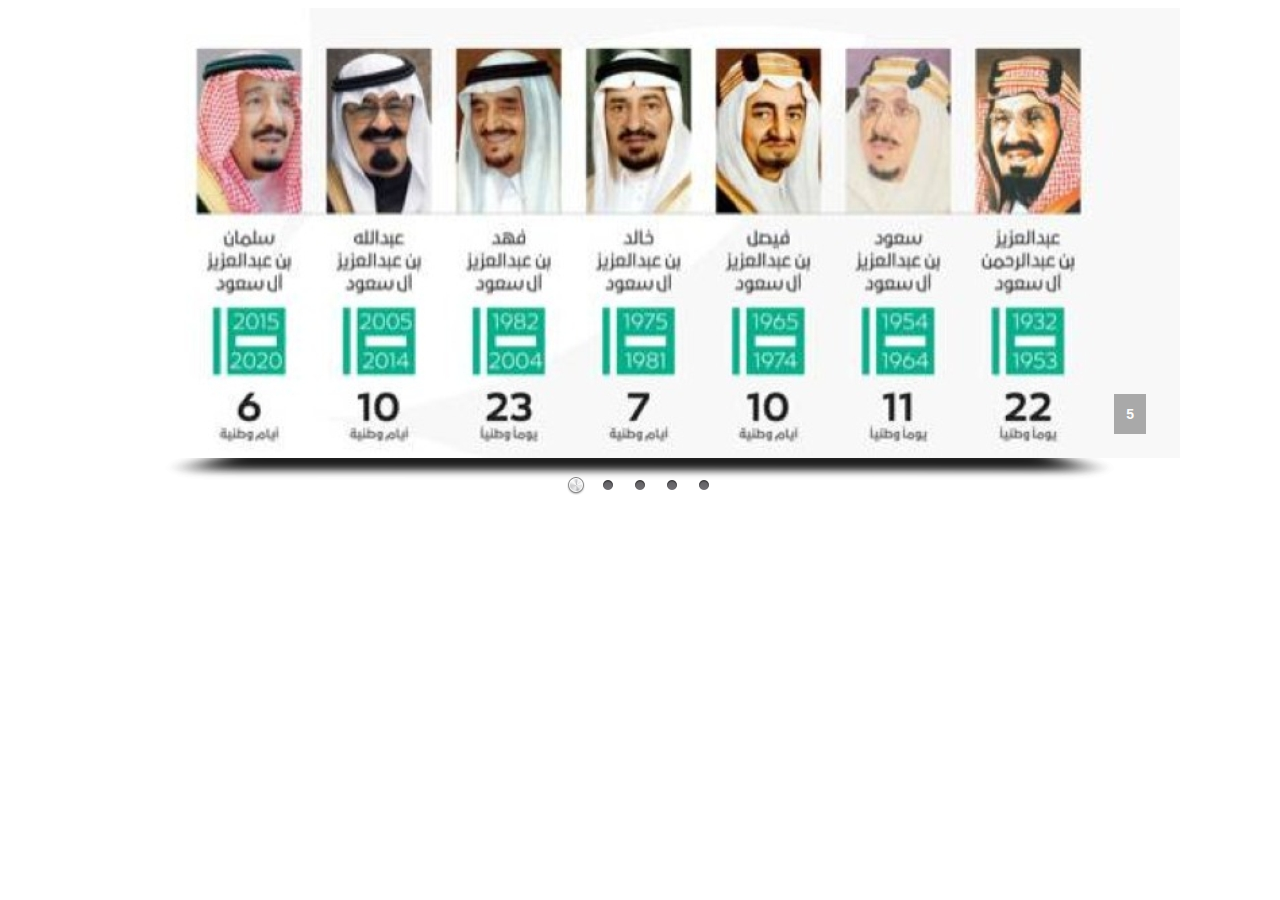
==== upload/application_forms/slider.html @ 44e2eabb "io" ====
<!DOCTYPE html>
<html>
<head>
    <meta http-equiv="content-type" content="text/html;charset=utf-8"/>
    <title>Amazing Slider</title>
    
    <!-- Insert to your webpage before the </head> -->
    <script src="js/jquery.js"></script>
    <script src="js/amazingslider.js"></script>
    <link rel="stylesheet" type="text/css" href="js/amazingslider-1.css">
    <script src="js/initslider-1.js"></script>
    <!-- End of head section HTML codes -->
    
</head>
<body>
    
    <!-- Insert to your webpage where you want to display the slider -->
    <div class="amazingslider-wrapper" id="amazingslider-wrapper-1" style="display:block;position:relative;max-width:1080px;margin:0px auto 56px;">
        <div class="amazingslider" id="amazingslider-1" style="display:block;position:relative;margin:0 auto;">
            <ul class="amazingslider-slides" style="display:none;">
                <li><img src="img/5.jpg" alt="5"  title="5" />
                </li>
                <li><img src="img/4.jpg" alt="4"  title="4" />
                </li>
                <li><img src="img/3.jpeg" alt="3"  title="3" />
                </li>
                <li><img src="img/2.jpg" alt="2"  title="2" />
                </li>
                <li><img src="img/1.jpg" alt="1"  title="1" />
                </li>
            </ul>
            <ul class="amazingslider-thumbnails" style="display:none;">
                <li><img src="img/5-tn.jpg" alt="5" title="5" /></li>
                <li><img src="img/4-tn.jpg" alt="4" title="4" /></li>
                <li><img src="img/3-tn.jpeg" alt="3" title="3" /></li>
                <li><img src="img/2-tn.jpg" alt="2" title="2" /></li>
                <li><img src="img/1-tn.jpg" alt="1" title="1" /></li>
            </ul>
        </div>
    </div>
    <!-- End of body section HTML codes -->
    
</body>
</html>
---- upload/application_forms/js/amazingslider-1.css ----
/* blue button large */
.as-btn-blue-large {
  	display: inline-block;
  	border: none;
  	-webkit-box-sizing: border-box;
  	-moz-box-sizing: border-box;
  	box-sizing: border-box;
  	margin: 0;
  	background: #009cde;
  	font-family: "Lucida Sans Unicode","Lucida Grande",sans-serif,Arial;
  	color: #fff;
  	cursor: pointer;
  	text-align: center;
  	text-decoration: none;
  	text-shadow: none;
  	text-transform: none;
  	white-space: nowrap;
  	-webkit-font-smoothing: antialiased;
	padding: 10px 16px;
	font-size: 24px;
	font-weight: 300;
  	-webkit-border-radius: 4px;
  	-moz-border-radius: 4px;
  	border-radius: 4px;
}

.as-btn-blue-large:hover {
  	color: #fff;
  	background: #0285d2;
}

.as-btn-blue-large:focus {
  	outline: 0;
}

/* blue button medium */
.as-btn-blue-medium {
  	display: inline-block;
  	border: none;
  	-webkit-box-sizing: border-box;
  	-moz-box-sizing: border-box;
  	box-sizing: border-box;
  	margin: 0;
  	background: #009cde;
  	font-family: "Lucida Sans Unicode","Lucida Grande",sans-serif,Arial;
  	color: #fff;
  	cursor: pointer;
  	text-align: center;
  	text-decoration: none;
  	text-shadow: none;
  	text-transform: none;
  	white-space: nowrap;
  	-webkit-font-smoothing: antialiased;
	padding: 6px 12px;
	font-size: 14px;
	font-weight: normal;
  	-webkit-border-radius: 2px;
  	-moz-border-radius: 2px;
  	border-radius: 2px;
}

.as-btn-blue-medium:hover {
  	color: #fff;
  	background: #0285d2;
}

.as-btn-blue-medium:focus {
  	outline: 0;
}

/* blue button small */
.as-btn-blue-small {
  	display: inline-block;
  	border: none;
  	-webkit-box-sizing: border-box;
  	-moz-box-sizing: border-box;
  	box-sizing: border-box;
  	margin: 0;
  	background: #009cde;
  	font-family: "Lucida Sans Unicode","Lucida Grande",sans-serif,Arial;
  	color: #fff;
  	cursor: pointer;
  	text-align: center;
  	text-decoration: none;
  	text-shadow: none;
  	text-transform: none;
  	white-space: nowrap;
  	-webkit-font-smoothing: antialiased;
	padding: 5px 10px;
	font-size: 12px;
	font-weight: normal;
  	-webkit-border-radius: 0px;
  	-moz-border-radius: 0px;
  	border-radius: 0px;
}

.as-btn-blue-small:hover {
  	color: #fff;
  	background: #0285d2;
}

.as-btn-blue-small:focus {
  	outline: 0;
}

/* blue border large */
.as-btn-blueborder-large {
  	display: inline-block;
  	border: 2px solid #009cde;
  	-webkit-box-sizing: border-box;
  	-moz-box-sizing: border-box;
  	box-sizing: border-box;
  	margin: 0;
  	background: transparent;
  	font-family: "Lucida Sans Unicode","Lucida Grande",sans-serif,Arial;
  	color: #009cde;
  	cursor: pointer;
  	text-align: center;
  	text-decoration: none;
  	text-shadow: none;
  	text-transform: none;
  	vertical-align: baseline;
  	white-space: nowrap;
  	-webkit-font-smoothing: antialiased;
	padding: 10px 16px;
	font-size: 24px;
	font-weight: 300;
  	-webkit-border-radius: 4px;
  	-moz-border-radius: 4px;
  	border-radius: 4px;
}

.as-btn-blueborder-large:hover {
  	color: #fff;
  	background: #009cde;
}

.as-btn-blueborder-large:focus {
  	outline: 0;
}

/* blue border medium */
.as-btn-blueborder-medium {
  	display: inline-block;
  	border: 2px solid #009cde;
  	-webkit-box-sizing: border-box;
  	-moz-box-sizing: border-box;
  	box-sizing: border-box;
  	margin: 0;
  	background: transparent;
  	font-family: "Lucida Sans Unicode","Lucida Grande",sans-serif,Arial;
  	color: #009cde;
  	cursor: pointer;
  	text-align: center;
  	text-decoration: none;
  	text-shadow: none;
  	text-transform: none;
  	vertical-align: baseline;
  	white-space: nowrap;
  	-webkit-font-smoothing: antialiased;
	padding: 6px 12px;
	font-size: 14px;
	font-weight: normal;
  	-webkit-border-radius: 2px;
  	-moz-border-radius: 2px;
  	border-radius: 2px;
}

.as-btn-blueborder-medium:hover {
  	color: #fff;
  	background: #009cde;
}

.as-btn-blueborder-medium:focus {
  	outline: 0;
}

/* blue border small */
.as-btn-blueborder-small {
  	display: inline-block;
  	border: 2px solid #009cde;
  	-webkit-box-sizing: border-box;
  	-moz-box-sizing: border-box;
  	box-sizing: border-box;
  	margin: 0;
  	background: transparent;
  	font-family: "Lucida Sans Unicode","Lucida Grande",sans-serif,Arial;
  	color: #009cde;
  	cursor: pointer;
  	text-align: center;
  	text-decoration: none;
  	text-shadow: none;
  	text-transform: none;
  	vertical-align: baseline;
  	white-space: nowrap;
  	-webkit-font-smoothing: antialiased;
	padding: 5px 10px;
	font-size: 12px;
	font-weight: normal;
  	-webkit-border-radius: 0px;
  	-moz-border-radius: 0px;
  	border-radius: 0px;
}

.as-btn-blueborder-small:hover {
  	color: #fff;
  	background: #009cde;
}

.as-btn-blueborder-small:focus {
  	outline: 0;
}

/* orange button large */
.as-btn-orange-large {
  	display: inline-block;
  	border: none;
  	-webkit-box-sizing: border-box;
  	-moz-box-sizing: border-box;
  	box-sizing: border-box;
  	margin: 0;
  	background: #f7a020;
  	font-family: "Lucida Sans Unicode","Lucida Grande",sans-serif,Arial;
  	color: #fff;
  	cursor: pointer;
  	text-align: center;
  	text-decoration: none;
  	text-shadow: none;
  	text-transform: none;
  	white-space: nowrap;
  	-webkit-font-smoothing: antialiased;
	padding: 10px 16px;
	font-size: 24px;
	font-weight: 300;
  	-webkit-border-radius: 4px;
  	-moz-border-radius: 4px;
  	border-radius: 4px;
}

.as-btn-orange-large:hover {
  	color: #fff;
  	background: #ffc030;
}

.as-btn-orange-large:focus {
  	outline: 0;
}

/* orange button medium */
.as-btn-orange-medium {
  	display: inline-block;
  	border: none;
  	-webkit-box-sizing: border-box;
  	-moz-box-sizing: border-box;
  	box-sizing: border-box;
  	margin: 0;
  	background: #f7a020;
  	font-family: "Lucida Sans Unicode","Lucida Grande",sans-serif,Arial;
  	color: #fff;
  	cursor: pointer;
  	text-align: center;
  	text-decoration: none;
  	text-shadow: none;
  	text-transform: none;
  	white-space: nowrap;
  	-webkit-font-smoothing: antialiased;
	padding: 6px 12px;
	font-size: 14px;
	font-weight: normal;
  	-webkit-border-radius: 2px;
  	-moz-border-radius: 2px;
  	border-radius: 2px;
}

.as-btn-orange-medium:hover {
  	color: #fff;
  	background: #ffc030;
}

.as-btn-orange-medium:focus {
  	outline: 0;
}

/* orange button small */
.as-btn-orange-small {
  	display: inline-block;
  	border: none;
  	-webkit-box-sizing: border-box;
  	-moz-box-sizing: border-box;
  	box-sizing: border-box;
  	margin: 0;
  	background: #f7a020;
  	font-family: "Lucida Sans Unicode","Lucida Grande",sans-serif,Arial;
  	color: #fff;
  	cursor: pointer;
  	text-align: center;
  	text-decoration: none;
  	text-shadow: none;
  	text-transform: none;
  	white-space: nowrap;
  	-webkit-font-smoothing: antialiased;
	padding: 5px 10px;
	font-size: 12px;
	font-weight: normal;
  	-webkit-border-radius: 0px;
  	-moz-border-radius: 0px;
  	border-radius: 0px;
}

.as-btn-orange-small:hover {
  	color: #fff;
  	background: #ffc030;
}

.as-btn-orange-small:focus {
  	outline: 0;
}

/* orange border large */
.as-btn-orangeborder-large {
  	display: inline-block;
  	border: 2px solid #f7a020;
  	-webkit-box-sizing: border-box;
  	-moz-box-sizing: border-box;
  	box-sizing: border-box;
  	margin: 0;
  	background: transparent;
  	font-family: "Lucida Sans Unicode","Lucida Grande",sans-serif,Arial;
  	color: #f7a020;
  	cursor: pointer;
  	text-align: center;
  	text-decoration: none;
  	text-shadow: none;
  	text-transform: none;
  	vertical-align: baseline;
  	white-space: nowrap;
  	-webkit-font-smoothing: antialiased;
	padding: 10px 16px;
	font-size: 24px;
	font-weight: 300;
  	-webkit-border-radius: 4px;
  	-moz-border-radius: 4px;
  	border-radius: 4px;
}

.as-btn-orangeborder-large:hover {
  	color: #fff;
  	background: #f7a020;
}

.as-btn-orangeborder-large:focus {
  	outline: 0;
}

/* orange border medium */
.as-btn-orangeborder-medium {
  	display: inline-block;
  	border: 2px solid #f7a020;
  	-webkit-box-sizing: border-box;
  	-moz-box-sizing: border-box;
  	box-sizing: border-box;
  	margin: 0;
  	background: transparent;
  	font-family: "Lucida Sans Unicode","Lucida Grande",sans-serif,Arial;
  	color: #f7a020;
  	cursor: pointer;
  	text-align: center;
  	text-decoration: none;
  	text-shadow: none;
  	text-transform: none;
  	vertical-align: baseline;
  	white-space: nowrap;
  	-webkit-font-smoothing: antialiased;
	padding: 6px 12px;
	font-size: 14px;
	font-weight: normal;
  	-webkit-border-radius: 2px;
  	-moz-border-radius: 2px;
  	border-radius: 2px;
}

.as-btn-orangeborder-medium:hover {
  	color: #fff;
  	background: #f7a020;
}

.as-btn-orangeborder-medium:focus {
  	outline: 0;
}

/* orange border small */
.as-btn-orangeborder-small {
  	display: inline-block;
  	border: 2px solid #f7a020;
  	-webkit-box-sizing: border-box;
  	-moz-box-sizing: border-box;
  	box-sizing: border-box;
  	margin: 0;
  	background: transparent;
  	font-family: "Lucida Sans Unicode","Lucida Grande",sans-serif,Arial;
  	color: #f7a020;
  	cursor: pointer;
  	text-align: center;
  	text-decoration: none;
  	text-shadow: none;
  	text-transform: none;
  	vertical-align: baseline;
  	white-space: nowrap;
  	-webkit-font-smoothing: antialiased;
	padding: 5px 10px;
	font-size: 12px;
	font-weight: normal;
  	-webkit-border-radius: 0px;
  	-moz-border-radius: 0px;
  	border-radius: 0px;
}

.as-btn-orangeborder-small:hover {
  	color: #fff;
  	background: #f7a020;
}

.as-btn-orangeborder-small:focus {
  	outline: 0;
}

/* white button large */
.as-btn-white-large {
  	display: inline-block;
  	border: none;
  	-webkit-box-sizing: border-box;
  	-moz-box-sizing: border-box;
  	box-sizing: border-box;
  	margin: 0;
  	background: #fff;
  	font-family: "Lucida Sans Unicode","Lucida Grande",sans-serif,Arial;
  	color: #444;
  	cursor: pointer;
  	text-align: center;
  	text-decoration: none;
  	text-shadow: none;
  	text-transform: none;
  	white-space: nowrap;
  	-webkit-font-smoothing: antialiased;
	padding: 10px 16px;
	font-size: 24px;
	font-weight: 300;
  	-webkit-border-radius: 4px;
  	-moz-border-radius: 4px;
  	border-radius: 4px;
}

.as-btn-white-large:hover {
  	color: #fff;
  	background: #444;
}

.as-btn-white-large:focus {
  	outline: 0;
}

/* white button medium */
.as-btn-white-medium {
  	display: inline-block;
  	border: none;
  	-webkit-box-sizing: border-box;
  	-moz-box-sizing: border-box;
  	box-sizing: border-box;
  	margin: 0;
  	background: #fff;
  	font-family: "Lucida Sans Unicode","Lucida Grande",sans-serif,Arial;
  	color: #444;
  	cursor: pointer;
  	text-align: center;
  	text-decoration: none;
  	text-shadow: none;
  	text-transform: none;
  	white-space: nowrap;
  	-webkit-font-smoothing: antialiased;
	padding: 6px 12px;
	font-size: 14px;
	font-weight: normal;
  	-webkit-border-radius: 2px;
  	-moz-border-radius: 2px;
  	border-radius: 2px;
}

.as-btn-white-medium:hover {
  	color: #fff;
  	background: #444;
}

.as-btn-white-medium:focus {
  	outline: 0;
}

/* white button small */
.as-btn-white-small {
  	display: inline-block;
  	border: none;
  	-webkit-box-sizing: border-box;
  	-moz-box-sizing: border-box;
  	box-sizing: border-box;
  	margin: 0;
  	background: #fff;
  	font-family: "Lucida Sans Unicode","Lucida Grande",sans-serif,Arial;
  	color: #444;
  	cursor: pointer;
  	text-align: center;
  	text-decoration: none;
  	text-shadow: none;
  	text-transform: none;
  	white-space: nowrap;
  	-webkit-font-smoothing: antialiased;
	padding: 5px 10px;
	font-size: 12px;
	font-weight: normal;
  	-webkit-border-radius: 0px;
  	-moz-border-radius: 0px;
  	border-radius: 0px;
}

.as-btn-white-small:hover {
  	color: #fff;
  	background: #444;
}

.as-btn-white-small:focus {
  	outline: 0;
}

/* white border large */
.as-btn-whiteborder-large {
  	display: inline-block;
  	border: 2px solid #fff;
  	-webkit-box-sizing: border-box;
  	-moz-box-sizing: border-box;
  	box-sizing: border-box;
  	margin: 0;
  	background: transparent;
  	font-family: "Lucida Sans Unicode","Lucida Grande",sans-serif,Arial;
  	color: #fff;
  	cursor: pointer;
  	text-align: center;
  	text-decoration: none;
  	text-shadow: none;
  	text-transform: none;
  	vertical-align: baseline;
  	white-space: nowrap;
  	-webkit-font-smoothing: antialiased;
	padding: 10px 16px;
	font-size: 24px;
	font-weight: 300;
  	-webkit-border-radius: 4px;
  	-moz-border-radius: 4px;
  	border-radius: 4px;
}

.as-btn-whiteborder-large:hover {
  	color: #444;
  	background: #fff;
}

.as-btn-whiteborder-large:focus {
  	outline: 0;
}

/* white border medium */
.as-btn-whiteborder-medium {
  	display: inline-block;
  	border: 2px solid #fff;
  	-webkit-box-sizing: border-box;
  	-moz-box-sizing: border-box;
  	box-sizing: border-box;
  	margin: 0;
  	background: transparent;
  	font-family: "Lucida Sans Unicode","Lucida Grande",sans-serif,Arial;
  	color: #fff;
  	cursor: pointer;
  	text-align: center;
  	text-decoration: none;
  	text-shadow: none;
  	text-transform: none;
  	vertical-align: baseline;
  	white-space: nowrap;
  	-webkit-font-smoothing: antialiased;
	padding: 6px 12px;
	font-size: 14px;
	font-weight: normal;
  	-webkit-border-radius: 2px;
  	-moz-border-radius: 2px;
  	border-radius: 2px;
}

.as-btn-whiteborder-medium:hover {
  	color: #444;
  	background: #fff;
}

.as-btn-whiteborder-medium:focus {
  	outline: 0;
}

/* white border small */
.as-btn-whiteborder-small {
  	display: inline-block;
  	border: 2px solid #fff;
  	-webkit-box-sizing: border-box;
  	-moz-box-sizing: border-box;
  	box-sizing: border-box;
  	margin: 0;
  	background: transparent;
  	font-family: "Lucida Sans Unicode","Lucida Grande",sans-serif,Arial;
  	color: #fff;
  	cursor: pointer;
  	text-align: center;
  	text-decoration: none;
  	text-shadow: none;
  	text-transform: none;
  	vertical-align: baseline;
  	white-space: nowrap;
  	-webkit-font-smoothing: antialiased;
	padding: 5px 10px;
	font-size: 12px;
	font-weight: normal;
  	-webkit-border-radius: 0px;
  	-moz-border-radius: 0px;
  	border-radius: 0px;
}

.as-btn-whiteborder-small:hover {
  	color: #444;
  	background: #fff;
}

.as-btn-whiteborder-small:focus {
  	outline: 0;
}

/* navy button large */
.as-btn-navy-large {
  	display: inline-block;
  	border: none;
  	-webkit-box-sizing: border-box;
  	-moz-box-sizing: border-box;
  	box-sizing: border-box;
  	margin: 0;
  	background: #334455;
  	font-family: "Lucida Sans Unicode","Lucida Grande",sans-serif,Arial;
  	color: #fff;
  	cursor: pointer;
  	text-align: center;
  	text-decoration: none;
  	text-shadow: none;
  	text-transform: none;
  	white-space: nowrap;
  	-webkit-font-smoothing: antialiased;
	padding: 10px 16px;
	font-size: 24px;
	font-weight: 300;
  	-webkit-border-radius: 4px;
  	-moz-border-radius: 4px;
  	border-radius: 4px;
}

.as-btn-navy-large:hover {
  	color: #fff;
  	background: #445566;
}

.as-btn-navy-large:focus {
  	outline: 0;
}

/* navy button medium */
.as-btn-navy-medium {
  	display: inline-block;
  	border: none;
  	-webkit-box-sizing: border-box;
  	-moz-box-sizing: border-box;
  	box-sizing: border-box;
  	margin: 0;
  	background: #334455;
  	font-family: "Lucida Sans Unicode","Lucida Grande",sans-serif,Arial;
  	color: #fff;
  	cursor: pointer;
  	text-align: center;
  	text-decoration: none;
  	text-shadow: none;
  	text-transform: none;
  	white-space: nowrap;
  	-webkit-font-smoothing: antialiased;
	padding: 6px 12px;
	font-size: 14px;
	font-weight: normal;
  	-webkit-border-radius: 2px;
  	-moz-border-radius: 2px;
  	border-radius: 2px;
}

.as-btn-navy-medium:hover {
  	color: #fff;
  	background: #445566;
}

.as-btn-navy-medium:focus {
  	outline: 0;
}

/* navy button small */
.as-btn-navy-small {
  	display: inline-block;
  	border: none;
  	-webkit-box-sizing: border-box;
  	-moz-box-sizing: border-box;
  	box-sizing: border-box;
  	margin: 0;
  	background: #334455;
  	font-family: "Lucida Sans Unicode","Lucida Grande",sans-serif,Arial;
  	color: #fff;
  	cursor: pointer;
  	text-align: center;
  	text-decoration: none;
  	text-shadow: none;
  	text-transform: none;
  	white-space: nowrap;
  	-webkit-font-smoothing: antialiased;
	padding: 5px 10px;
	font-size: 12px;
	font-weight: normal;
  	-webkit-border-radius: 0px;
  	-moz-border-radius: 0px;
  	border-radius: 0px;
}

.as-btn-navy-small:hover {
  	color: #fff;
  	background: #445566;
}

.as-btn-navy-small:focus {
  	outline: 0;
}
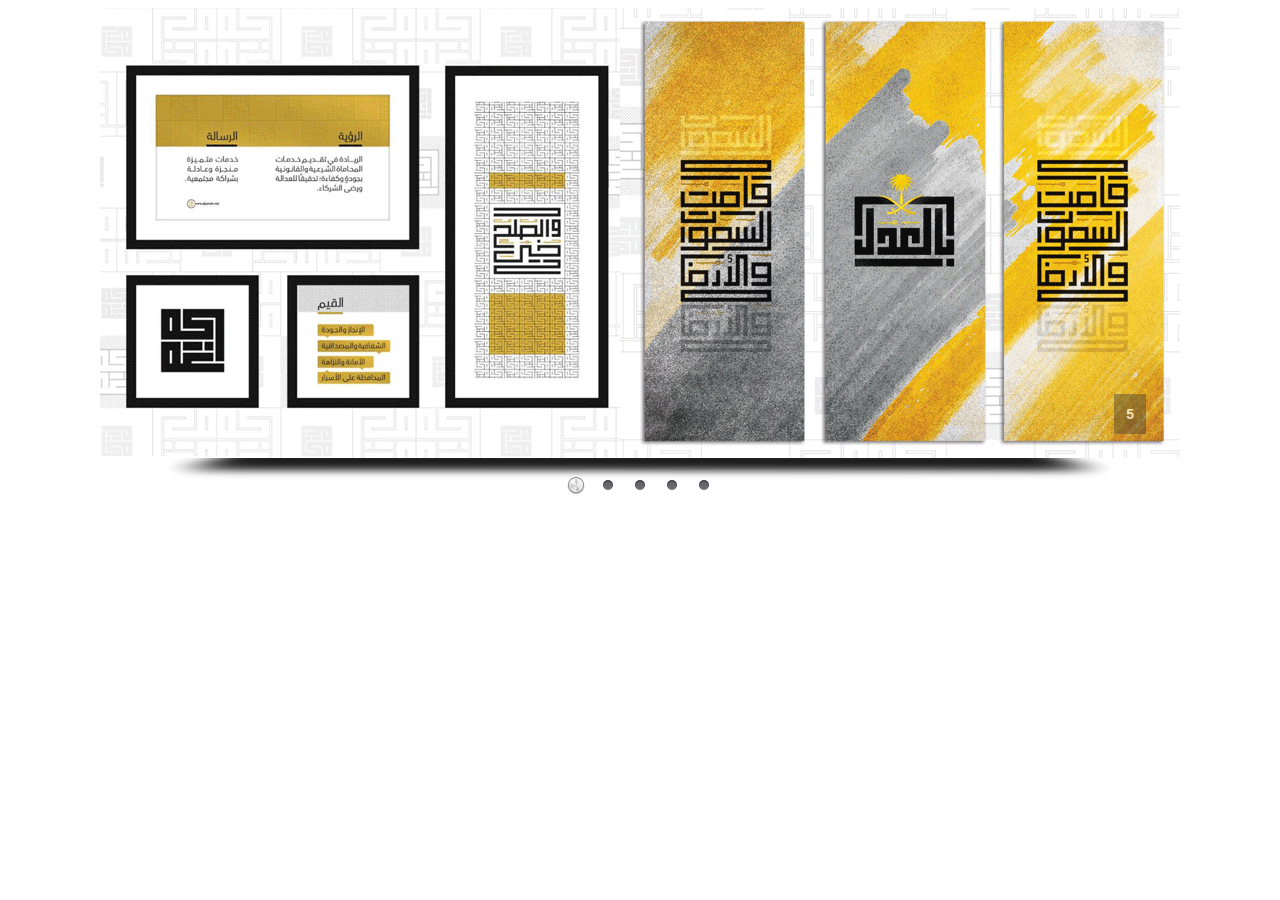
==== commit e56a986c: "FG" ====
--- a/upload/application_forms/slider.html
+++ b/upload/application_forms/slider.html
@@ -18,23 +18,16 @@
     <div class="amazingslider-wrapper" id="amazingslider-wrapper-1" style="display:block;position:relative;max-width:1080px;margin:0px auto 56px;">
         <div class="amazingslider" id="amazingslider-1" style="display:block;position:relative;margin:0 auto;">
             <ul class="amazingslider-slides" style="display:none;">
-                <li><img src="img/5.jpg" alt="5"  title="5" />
+                <li><img src="img/slider/5.png" alt="5"  title="5" />
                 </li>
-                <li><img src="img/4.jpg" alt="4"  title="4" />
+                <li><img src="img/slider/4.png" alt="4"  title="4" />
                 </li>
-                <li><img src="img/3.jpeg" alt="3"  title="3" />
+                <li><img src="img/slider/3.png" alt="3"  title="3" />
                 </li>
-                <li><img src="img/2.jpg" alt="2"  title="2" />
+                <li><img src="img/slider/2.png" alt="2"  title="2" />
                 </li>
-                <li><img src="img/1.jpg" alt="1"  title="1" />
+                <li><img src="img/slider/1.png" alt="1"  title="1" />
                 </li>
-            </ul>
-            <ul class="amazingslider-thumbnails" style="display:none;">
-                <li><img src="img/5-tn.jpg" alt="5" title="5" /></li>
-                <li><img src="img/4-tn.jpg" alt="4" title="4" /></li>
-                <li><img src="img/3-tn.jpeg" alt="3" title="3" /></li>
-                <li><img src="img/2-tn.jpg" alt="2" title="2" /></li>
-                <li><img src="img/1-tn.jpg" alt="1" title="1" /></li>
             </ul>
         </div>
     </div>
